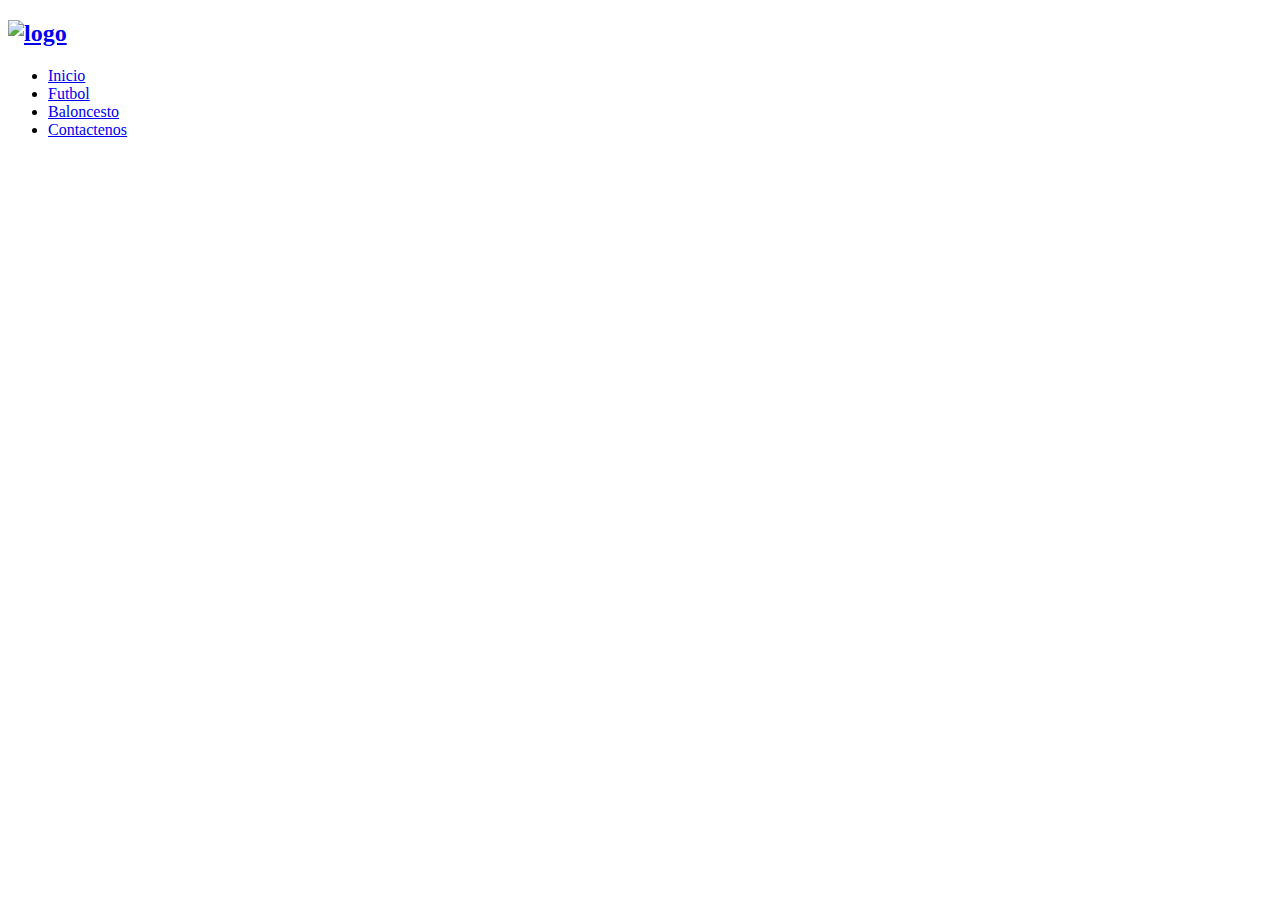
==== PaginaWeb/index.html @ 3326eb60 "Creacion menu  index.html" ====
<!DOCTYPE html>
<html lang="en">
<head>
    <meta charset="UTF-8">
    <meta name="viewport" content="width=device-width, initial-scale=1.0">
    <title>Inicio</title>
</head>
<body>
    <div class="nav">
            <div class="logo">
                <h2><a href="index.html"><img src="logo.png" alt="logo"></a></h2>
            </div>
            <div class="nav-links">
                <ul>
                    <li><a href="index.html">Inicio</a></li>
                    <li><a href="futbol.html">Futbol</a></li>
                    <li><a href="baloncesto.html">Baloncesto</a></li>   
                    <li><a href="contactanos.html">Contactenos</a></li>   
                </ul>
            </div>
        </div>
</body>
</html>
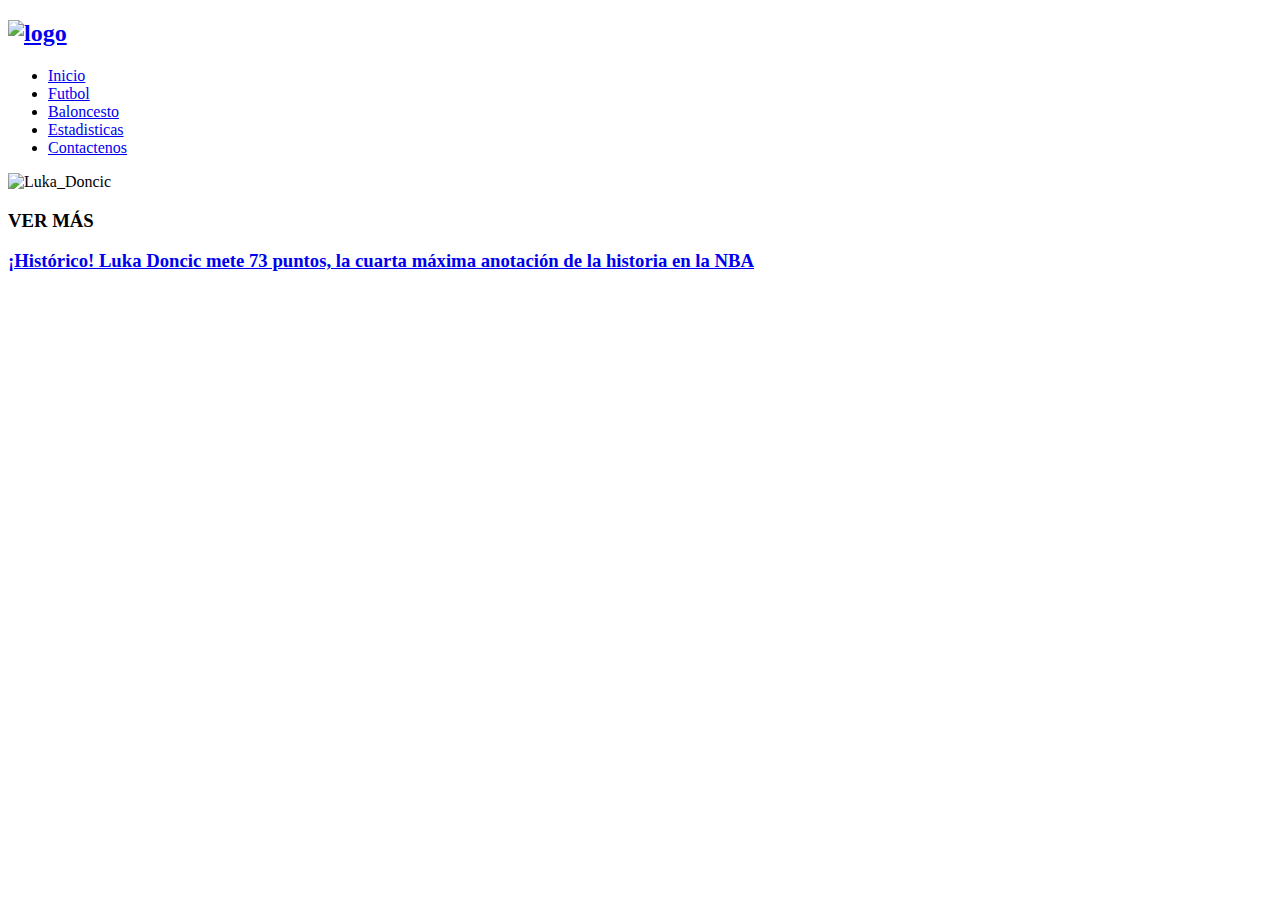
==== commit f26c1a6f: "Actualización index.html" ====
--- a/PaginaWeb/index.html
+++ b/PaginaWeb/index.html
@@ -3,21 +3,55 @@
 <head>
     <meta charset="UTF-8">
     <meta name="viewport" content="width=device-width, initial-scale=1.0">
+    <link rel="stylesheet" href="style.css">
+    <style>
+        
+    </style>
     <title>Inicio</title>
 </head>
 <body>
-    <div class="nav">
+    <header>
+        <nav class="menu">
             <div class="logo">
-                <h2><a href="index.html"><img src="logo.png" alt="logo"></a></h2>
+                <h2><a href="index.html"><img src="logo.png" alt="logo" width="200px"></a></h2>
             </div>
             <div class="nav-links">
                 <ul>
                     <li><a href="index.html">Inicio</a></li>
                     <li><a href="futbol.html">Futbol</a></li>
-                    <li><a href="baloncesto.html">Baloncesto</a></li>   
+                    <li><a href="baloncesto.html">Baloncesto</a></li>  
+                    <li><a href="estadisticas.html">Estadisticas</a></li> 
                     <li><a href="contactanos.html">Contactenos</a></li>   
                 </ul>
             </div>
+        </nav>
+    </header>
+    
+    <main>
+        <div class="noticia-principal">
+            <div class="noticia-luka">
+                <img src="Luka_Doncic.jpg" alt="Luka_Doncic" />
+                <div class="detalles">
+                  <h3>VER MÁS</h3>
+                </div>
+            </div>
+
+            <div class="texto-enlace-noticia">
+                <h3><a href="baloncesto.html">¡Histórico! Luka Doncic mete 73 puntos, la cuarta máxima anotación de la historia en la NBA</a> </h3>
+            </div>
         </div>
+        <div class="galeria">
+            <div class="galeria-noticia">
+
+            </div>
+            <div class="galeria-noticia">
+                
+            </div>
+            <div class="galeria-noticia">
+                
+            </div>
+        </div>
+    </main>
+
 </body>
 </html>
